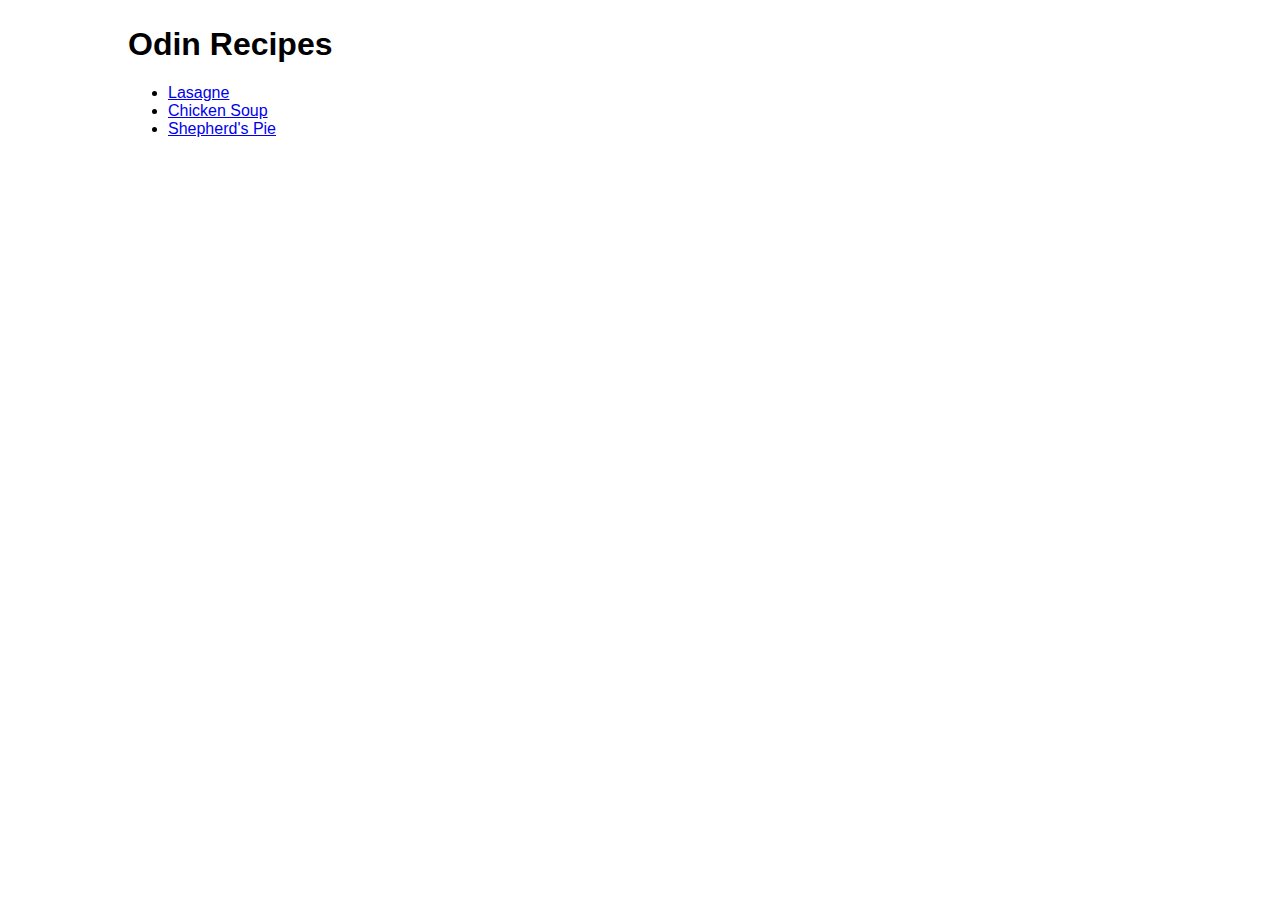
==== index.html @ 81dd03f4 "Added styles" ====
<!DOCTYPE html>
<html lang="en">
  <head>
    <meta charset="UTF-8" />
    <meta name="viewport" content="width=device-width, initial-scale=1.0" />
    <title>Odin Recipes</title>
    <link rel="stylesheet" type="text/css" href="style.css" />
  </head>
  <body>
    <h1>Odin Recipes</h1>
    <ul>
      <li><a href="recipes/lasagna.html">Lasagne</a></li>
      <li><a href="recipes/chicken-soup.html">Chicken Soup</a></li>
      <li><a href="recipes/shepherds-pie.html">Shepherd's Pie</a></li>
    </ul>
  </body>
</html>
---- style.css ----
body {
  font-family: "Arial", sans-serif;
  margin: 2% 10%;
}
h1 {
  font-size: 2em;
  font-weight: 700;
}
img {
  max-width: 500px;
  border-radius: 20px;
}
.description {
  color: #777;
  font-size: 0.9em;
}
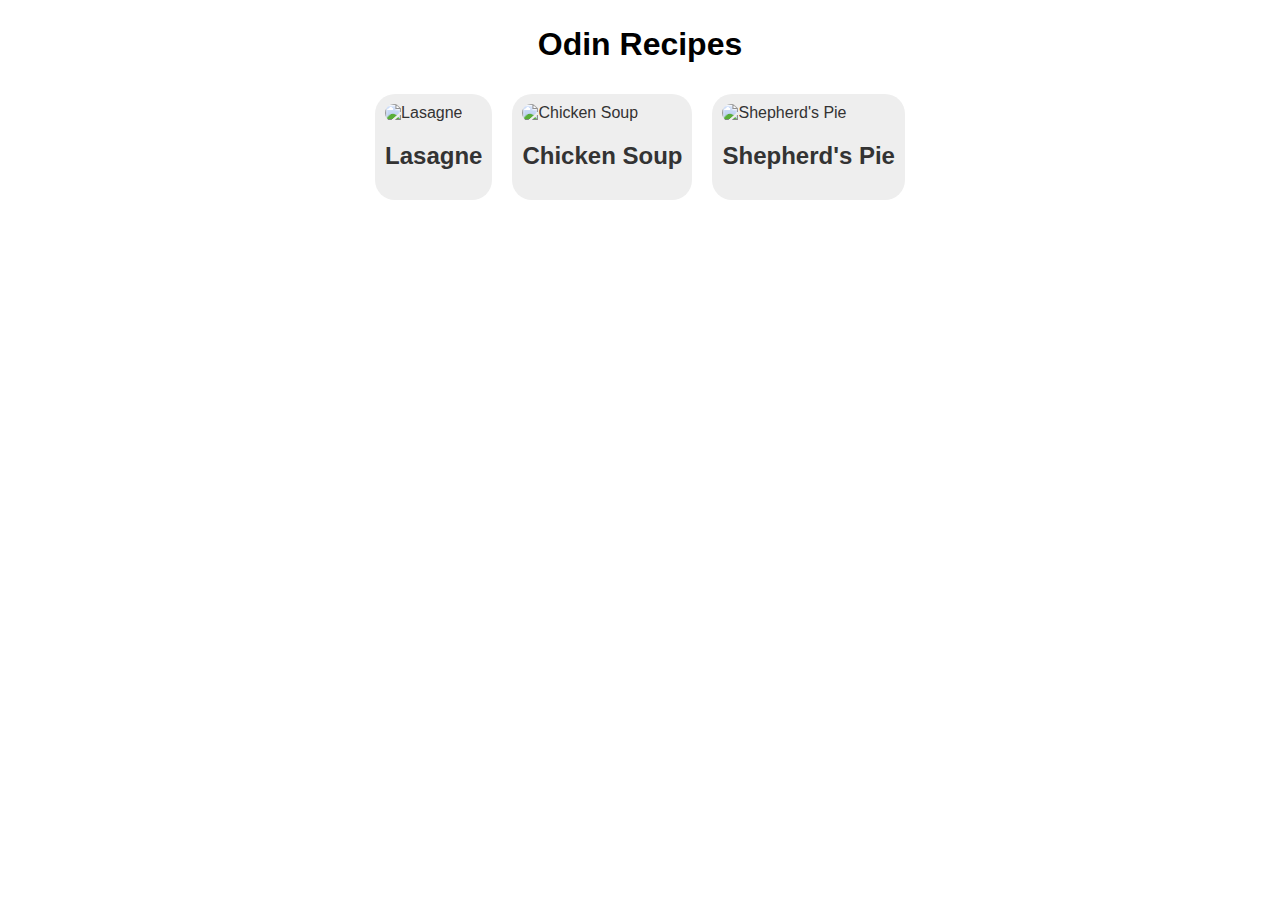
==== commit 09c2e79a: "Added cards to index.html" ====
--- a/index.html
+++ b/index.html
@@ -7,11 +7,26 @@
     <link rel="stylesheet" type="text/css" href="style.css" />
   </head>
   <body>
-    <h1>Odin Recipes</h1>
-    <ul>
-      <li><a href="recipes/lasagna.html">Lasagne</a></li>
-      <li><a href="recipes/chicken-soup.html">Chicken Soup</a></li>
-      <li><a href="recipes/shepherds-pie.html">Shepherd's Pie</a></li>
-    </ul>
+    <h1 class="centered">Odin Recipes</h1>
+    <div class="recipes">
+      <a href="recipes/lasagna.html">
+        <div class="recipeCard">
+          <img src="assets/lasagna.jpg" alt="Lasagne" />
+          <h2>Lasagne</h2>
+        </div>
+      </a>
+      <a href="recipes/chicken-soup.html">
+        <div class="recipeCard">
+          <img src="assets/chicken-soup.jpg" alt="Chicken Soup" />
+          <h2>Chicken Soup</h2>
+        </div>
+      </a>
+      <a href="recipes/shepherds-pie.html">
+        <div class="recipeCard">
+          <img src="assets/shepherds-pie.jpg" alt="Shepherd's Pie" />
+          <h2>Shepherd's Pie</h2>
+        </div>
+      </a>
+    </div>
   </body>
 </html>
--- a/style.css
+++ b/style.css
@@ -1,6 +1,6 @@
 body {
   font-family: "Arial", sans-serif;
-  margin: 2% 10%;
+  margin: 2% 5%;
 }
 h1 {
   font-size: 2em;
@@ -10,7 +10,36 @@
   max-width: 500px;
   border-radius: 20px;
 }
+a {
+  text-decoration: none;
+}
+
+.centered {
+  text-align: center;
+}
+
 .description {
   color: #777;
   font-size: 0.9em;
 }
+
+.recipes {
+  display: flex;
+  flex-wrap: wrap;
+  justify-content: center;
+}
+
+.recipeCard {
+  background: #eee;
+  padding: 10px;
+  margin: 10px;
+  border-radius: 20px;
+  color: #333;
+}
+
+.recipeCard img {
+  max-width: 300px;
+  border-radius: 20px;
+  aspect-ratio: 16/9;
+  object-fit: cover;
+}
